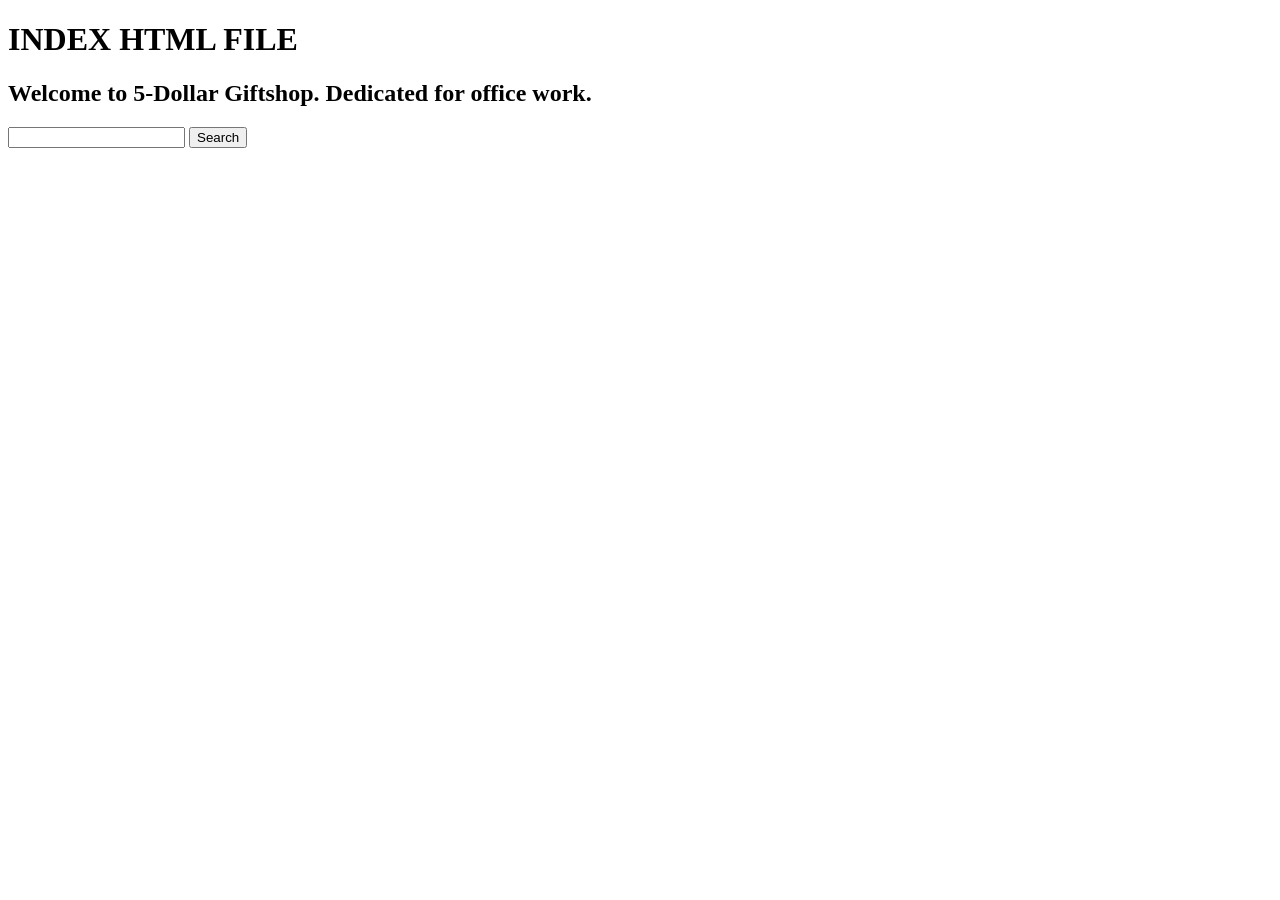
==== index.html @ 281d34fa "Created index.html. Start working on front end." ====
<!DOCTYPE html>
<html lang="en">
    <head>
        <meta charset="UTF-8">
        <title>5-Dollar Office Gift</title>
    </head>

    <body>
        <h1>INDEX HTML FILE</h1>
        <h2>Welcome to 5-Dollar Giftshop. Dedicated for office work.</h2>
        <input type="text">
        <button>Search</button>
    </body>

</html>
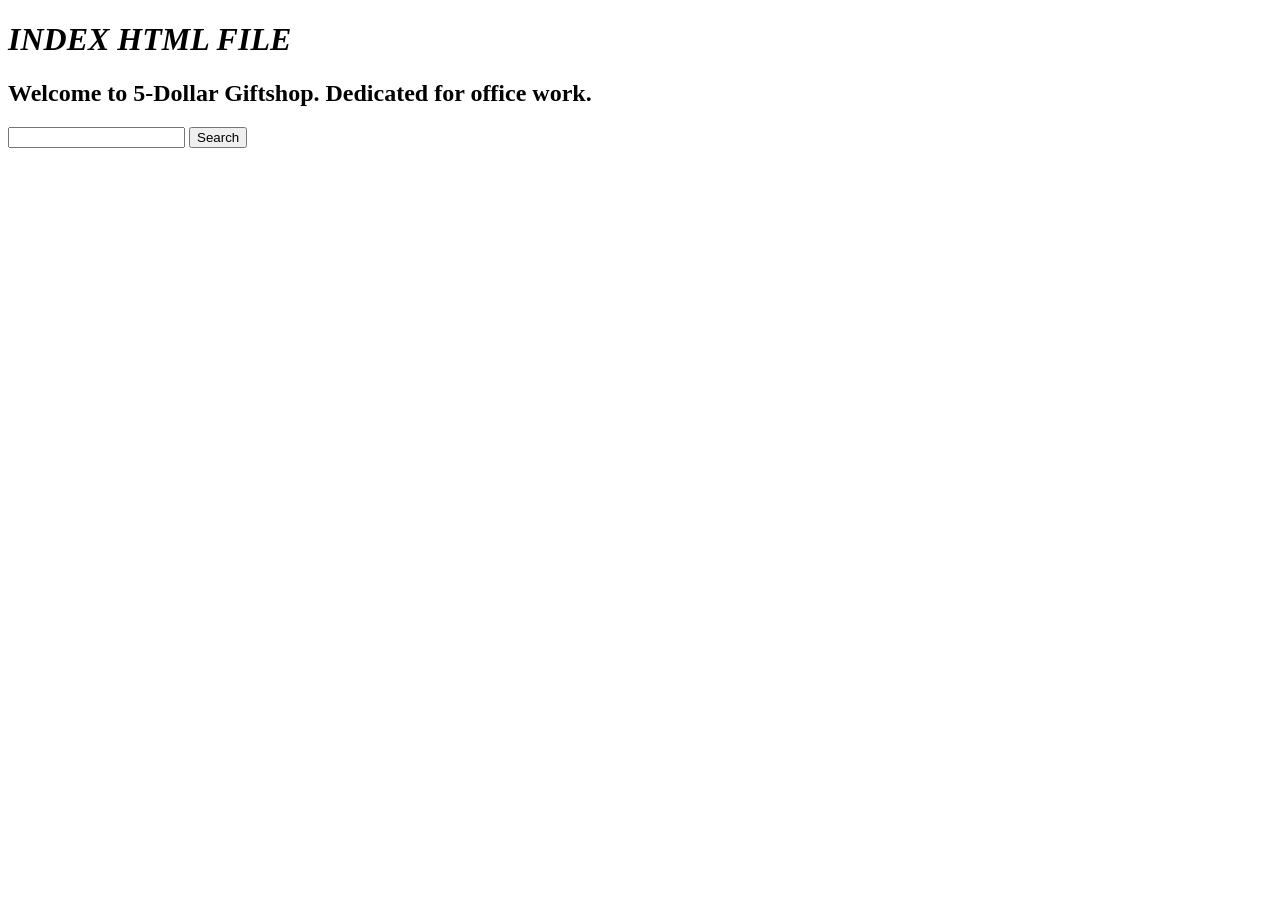
==== commit 9ecbfd5b: "Render index.html front page using Flask" ====
--- a/index.html
+++ b/index.html
@@ -6,7 +6,7 @@
     </head>
 
     <body>
-        <h1>INDEX HTML FILE</h1>
+        <h1><em>INDEX HTML FILE</em></h1>
         <h2>Welcome to 5-Dollar Giftshop. Dedicated for office work.</h2>
         <input type="text">
         <button>Search</button>
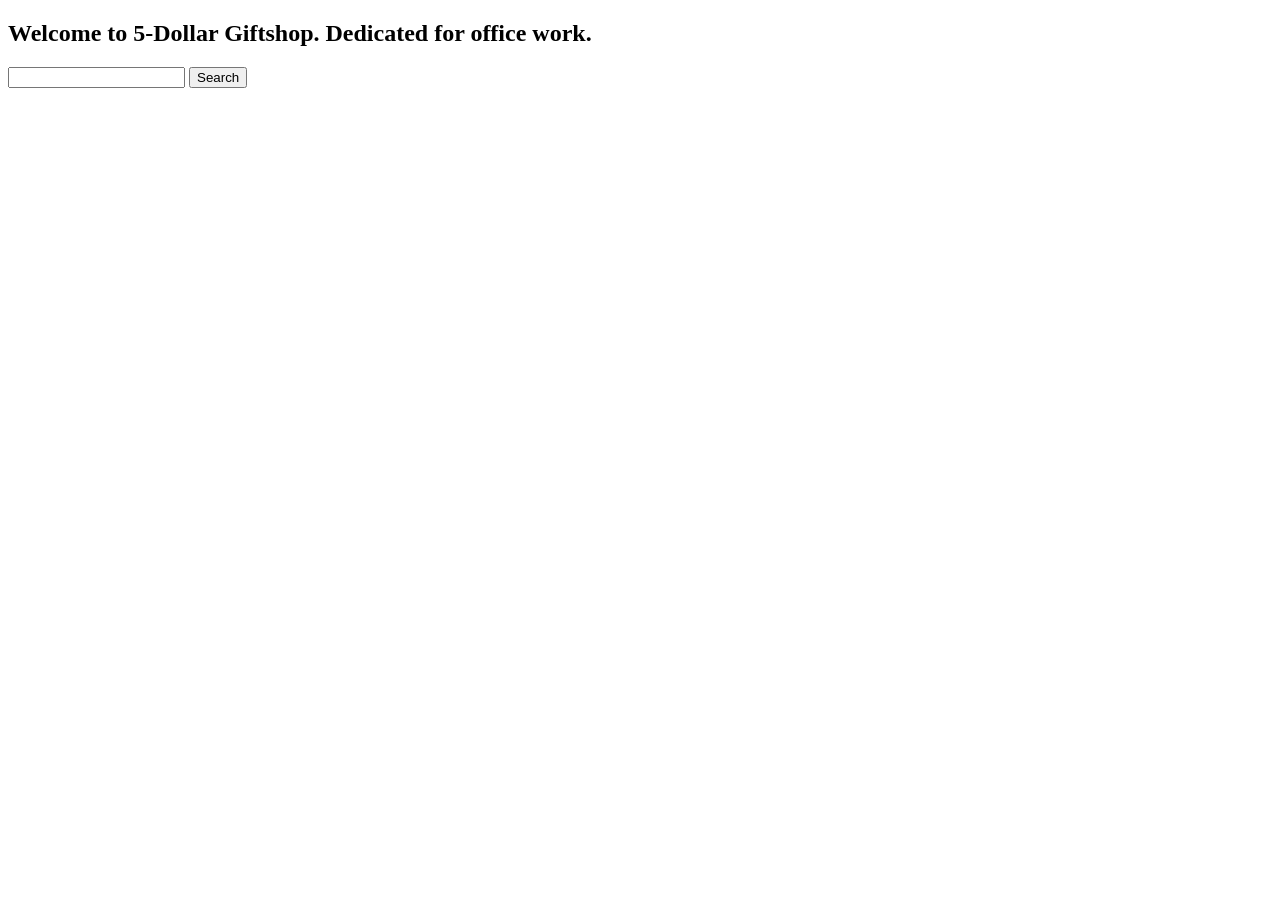
==== commit 7d35f01c: "Removed placeholder for h1 header" ====
--- a/index.html
+++ b/index.html
@@ -6,7 +6,6 @@
     </head>
 
     <body>
-        <h1><em>INDEX HTML FILE</em></h1>
         <h2>Welcome to 5-Dollar Giftshop. Dedicated for office work.</h2>
         <input type="text">
         <button>Search</button>
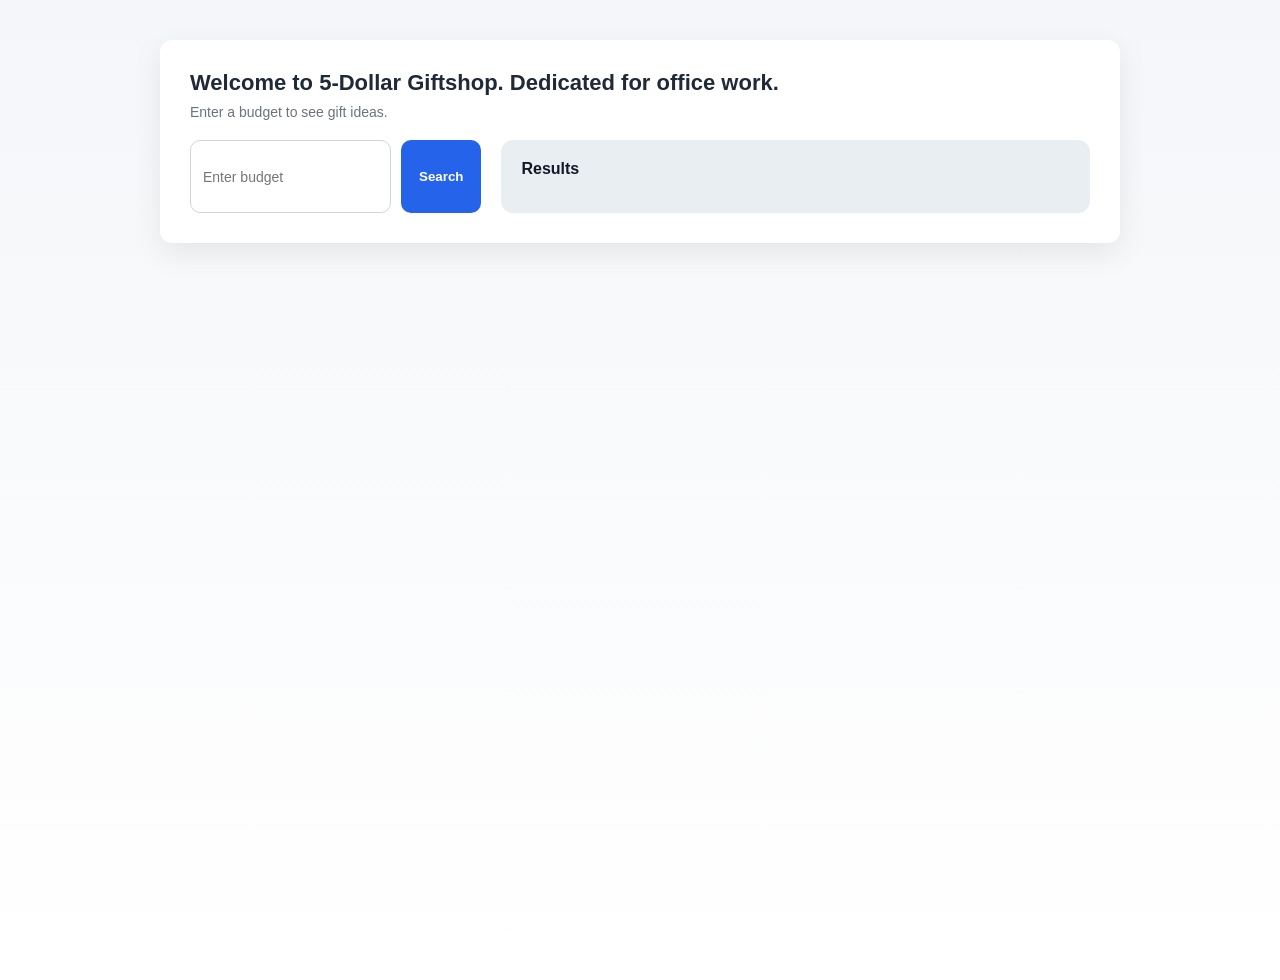
==== commit 39727489: "Will fix CSS elements on front page later" ====
--- a/index.html
+++ b/index.html
@@ -1,14 +1,12 @@
 <!DOCTYPE html>
-<html lang="en">
-    <head>
-        <meta charset="UTF-8">
-        <title>5-Dollar Office Gift</title>
-    </head>
-
-    <body>
-        <h2>Welcome to 5-Dollar Giftshop. Dedicated for office work.</h2>
-        <input type="text">
-        <button>Search</button>
-    </body>
-
-</html>
+<html>
+<head>
+  <meta charset="UTF-8">
+  <link rel="stylesheet" href="templates/style.css">
+  <title>Redirecting...</title>
+  <meta http-equiv="refresh" content="0; url=templates/index.html">
+</head>
+<body>
+  <p>Redirecting to site...</p>
+</body>
+</html>
--- a/templates/style.css
+++ b/templates/style.css
@@ -0,0 +1,196 @@
+/* style.css
+   Elegant / professional styling for "5-Dollar Office Gift"
+   Uses CSS variables for easy color tweaks and includes subtle animations.
+*/
+
+/* --- Variables --- */
+:root{
+  --bg: #f6f7f9;
+  --card: #ffffff;
+  --muted: #6b7280;
+  --accent: #0f62fe;      /* primary accent */
+  --accent-2: #0b5ed7;
+  --success: #16a34a;
+  --glass: rgba(15,98,254,0.08);
+  --radius: 12px;
+  --shadow-sm: 0 6px 18px rgba(20,25,35,0.06);
+  --shadow-lg: 0 20px 50px rgba(20,25,35,0.08);
+  --max-width: 820px;
+  --transition: 200ms cubic-bezier(.2,.9,.3,1);
+  --font-sans: "Inter", ui-sans-serif, system-ui, -apple-system, "Segoe UI",
+               Roboto, "Helvetica Neue", Arial;
+}
+
+/* Import a clean system font fallback (optional). If you want Google Fonts,
+   add a <link> to the HTML head instead. */
+@import url('https://fonts.googleapis.com/css2?family=Inter:wght@300;400;600;700&display=swap');
+
+* { box-sizing: border-box; }
+html,body { height: 100%; margin: 0; padding: 0; font-family: var(--font-sans); background: linear-gradient(180deg,var(--bg), #ffffff 60%); color: #111827; -webkit-font-smoothing:antialiased; -moz-osx-font-smoothing:grayscale; }
+
+.page {
+  min-height: 100vh;
+  display: flex;
+  align-items: center;
+  justify-content: center;
+  padding: 48px 20px;
+}
+
+/* Shell / container */
+.shell {
+  width: 100%;
+  max-width: var(--max-width);
+  background: linear-gradient(180deg, rgba(255,255,255,0.9), var(--card));
+  border-radius: calc(var(--radius) + 4px);
+  box-shadow: var(--shadow-lg);
+  padding: 28px;
+  border: 1px solid rgba(15,20,30,0.03);
+  overflow: hidden;
+}
+
+/* Top area (title + subtitle) */
+.top {
+  display: flex;
+  align-items: center;
+  gap: 18px;
+  margin-bottom: 18px;
+}
+
+.top h2 {
+  margin: 0;
+  font-size: 1.35rem;
+  line-height: 1.25;
+  font-weight: 700;
+  color: #0f1724;
+}
+
+.subtitle {
+  margin: 4px 0 0 0;
+  color: var(--muted);
+  font-size: 0.95rem;
+  font-weight: 400;
+}
+
+/* Content area */
+.content {
+  display: grid;
+  grid-template-columns: 1fr;
+  gap: 18px;
+  align-items: start;
+}
+
+/* Search row */
+.search-row {
+  display:flex;
+  gap: 12px;
+  align-items: center;
+  background: linear-gradient(180deg, rgba(165, 196, 253, 0.8), rgba(220, 1, 1, 0.274));
+  padding: 14px;
+  border-radius: var(--radius);
+  box-shadow: var(--shadow-sm);
+  border: 1px solid rgba(0, 0, 0, 0.944);
+}
+
+/* Input styling */
+.search-row input[type="text"],
+.search-row input[type="search"] {
+  flex: 1;
+  padding: 12px 14px;
+  font-size: 0.98rem;
+  border-radius: 10px;
+  border: 1px solid rgba(27, 65, 140, 0.564);
+  background: rgba(200, 12, 12, 0.333);
+  outline: none;
+  transition: box-shadow var(--transition), border-color var(--transition);
+  box-shadow: 0 1px 0 rgba(8, 80, 225, 0.818);
+}
+
+.search-row input::placeholder { color: #9aa3b2; font-weight: 300; }
+
+.search-row input:focus {
+  box-shadow: 0 6px 20px rgba(15,98,254,0.08);
+  border-color: var(--accent-2);
+}
+
+/* Button styling */
+.search-row button {
+  appearance: none;
+  border: none;
+  padding: 10px 16px;
+  border-radius: 10px;
+  background: linear-gradient(180deg, var(--accent), var(--accent-2));
+  color: rgb(240, 122, 122);
+  font-weight: 600;
+  cursor: pointer;
+  transition: transform var(--transition), box-shadow var(--transition), opacity var(--transition);
+  box-shadow: 0 6px 18px rgba(80, 106, 155, 0.615);
+  min-width: 96px;
+}
+
+.search-row button:hover { transform: translateY(-2px); }
+.search-row button:active { transform: translateY(0); opacity: 0.98; }
+.search-row button:focus { outline: 3px solid rgba(15,98,254,0.14); }
+
+/* Results card */
+.results {
+  margin-top: 4px;
+  background: linear-gradient(180deg, rgba(191, 30, 30, 0.408), rgba(146, 146, 239, 0.852));
+  padding: 18px;
+  border-radius: 12px;
+  border: 1px solid rgb(15, 20, 30);
+  box-shadow: var(--shadow-sm);
+}
+
+.results-title {
+  margin: 0 0 12px 0;
+  font-size: 1rem;
+  font-weight: 600;
+  color: #111827;
+}
+
+/* Results list styling */
+#result_list {
+  list-style: none;
+  margin: 0;
+  padding: 0;
+  display: grid;
+  gap: 10px;
+}
+
+#result_list li {
+  display: flex;
+  justify-content: space-between;
+  gap: 12px;
+  padding: 10px 12px;
+  background: linear-gradient(180deg, rgb(55, 142, 229), rgb(231, 31, 31));
+  border-radius: 10px;
+  border: 1px solid rgba(93, 127, 196, 0.937);
+  box-shadow: 0 2px 6px rgb(154, 179, 228);
+  font-size: 0.98rem;
+  align-items: center;
+  transition: transform var(--transition), box-shadow var(--transition);
+}
+
+#result_list li:hover {
+  transform: translateY(-4px);
+  box-shadow: 0 12px 30px rgba(111, 147, 220, 0.975);
+}
+
+#result_list li::marker { /* no native bullets */ content: ""; }
+
+/* Item name and price */
+#result_list li span.name { font-weight: 600; color: #0f1724; }
+#result_list li span.price { color: var(--muted); min-width: 80px; text-align: right; font-weight: 600; }
+
+/* Responsive tweaks */
+@media (max-width: 560px) {
+  .shell { padding: 18px; border-radius: 10px; }
+  .top h2 { font-size: 1.1rem; }
+  .search-row { flex-direction: column; align-items: stretch; gap: 10px; }
+  .search-row button { width: 100%; min-width: 0; }
+}
+
+/* Accessibility: prefer reduced motion */
+@media (prefers-reduced-motion: reduce) {
+  * { transition: none !important; animation: none !important; }
+}
